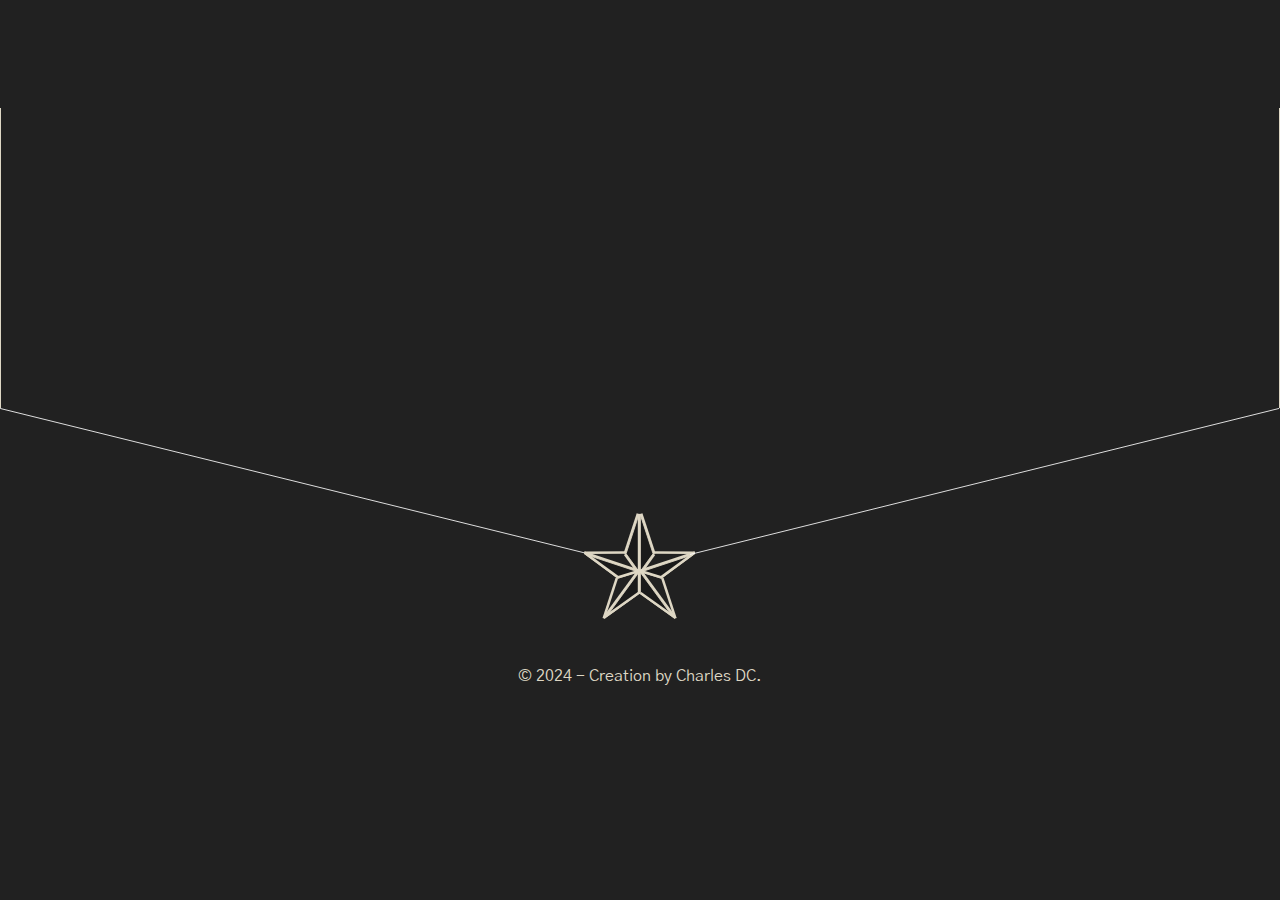
==== projet.html @ 3896d9ea "maj" ====
<!DOCTYPE html>
<html lang="fr">

<head>
    <meta charset="UTF-8">
    <meta name="viewport" content="width=device-width, initial-scale=1.0">
    <meta name="description" content="">
    <title>Designer FullStack - projet personel NMTN</title>
    <link rel="stylesheet" href="./style.css">
</head>

<body>
    <!-- HEADER -->
    <header>
        <nav>
            <ul>
                <li><a href="./index.html">Home</a></li>
            </ul>
        </nav>
    </header>
    <main>
        <div class="border container-1500">
            <div class="pT100">
                <section id="zone-projet" class="container-1200 flex">




                    <!--<div class="width50">
                        <h1 class="mrgB45">${donne.nom}</h1>
                        <p class="mrgB16"><strong>Année:</strong> ${donne.annee}</p>
                        <p class="mrgB16"><strong>Client:</strong> ${donne.client}</p>
                        <p class="mrgB16"><strong>Contexte:</strong> ${donne.context}</p>
                    </div>
                    <div class="width50 swipper-wrapper">
                        <div class="contner swipper-slide">
                            <img id="maDiv" src="./images/${donne.imagePrincipal}" alt="">
                        </div>
                    </div>-->





                    <div>
                        <div id="fullscreen"></div>
                    </div>
                </section>
            </div>
        </div>
    </main>
    <!--FOOTER-->
    <footer>
        <div class="footer-star container-1500">
            <img class="mrgB45" src="./images/Group3.svg" alt="photo d'une etoile">
        </div>
        <p class="texte-center">© 2024 - Creation by Charles DC.</p>
    </footer>
    <!--Script relié-->
    <script src="./projet.js" defer></script>
</body>

</html>
---- style.css ----
@import url('https://fonts.googleapis.com/css2?family=Dancing+Script:wght@400..700&family=Gothic+A1&display=swap');

* {
    padding: 0;
    margin: 0;
    box-sizing: border-box;
}

:root {
    --font-family-Gothic: "Gothic A1", sans-serif;
    --font-family-Dancing: "Dancing Script", cursive;
    --primary-color: #212121;
    --secondary-color: #DED7C4;
}

.bg1 {
    background-color: chocolate;
}

.bg2 {
    background-color: rgb(30, 210, 75);
}

.bg3 {
    background-color: rgb(210, 30, 180);
}

/* FLEXBOX */
.flex {
    display: flex;
    flex-wrap: wrap;
    align-items: center;
}

.align-center {
    align-items: center;
}

.justify-between {
    justify-content: space-between;
}

.justify-center {
    justify-content: center;
}

.texte-center {
    text-align: center;
}

/*POSITIONS*/
.relative {
    position: relative;
}

/* GENERAL */
body {
    background-color: var(--primary-color);
    font-family: var(--font-family-Gothic)
}

img {
    width: 100%;
    height: auto;
    object-fit: cover;
    display: block;
}

h1,
h2,
h3,
h4 {
    color: var(--secondary-color);
}

h1,
h3 {
    font-family: var(--font-family-Dancing);
    font-size: 66px;
}

h2 {
    font-family: var(--font-family-Gothic);
    font-size: 48px;
    letter-spacing: 10px;
}

p {
    color: var(--secondary-color);
    line-height: 1.5rem;
}

/* BOUTONS*/
.btn {
    display: inline-block;
    padding: 10px 50px;
    font-size: 16px;
    font-weight: bold;
    text-align: center;
    text-decoration: none;
    border: none;
    color: var(--primary-color);
    background-color: var(--secondary-color);
    cursor: pointer;
}

/*TAILLES ET CONTAINEURS*/
.width50 {
    width: 50%;
}

.container-1200 {
    max-width: 1200px;
    width: 100%;
    margin-left: auto;
    margin-right: auto;
    padding: 0 16px;
}

.container-1500 {
    max-width: 1500px;
    width: 100%;
    margin-left: auto;
    margin-right: auto;
}

/*MARGES*/
body>section {
    margin-bottom: 200px;
}

.module {
    padding: 16px
}

.mrgB45 {
    margin-bottom: 45px;
}

.mrgB16 {
    margin-bottom: 16px;
}

.mT100 {
    margin-top: 100px;
}

.pT100 {
    padding: 100px 0 200px 0;
}

.mAuto {
    margin: auto;
}

.gap30 {
    gap: 80px;
}

.inter-section {
    padding-bottom: 200px;
}

/*HEADER*/

ul li a {
    color: var(--secondary-color);
    text-decoration: none;
    font-size: 1.3rem;
}

ul {
    list-style-type: none;
}

ul li {
    margin-bottom: 32px;
}

header {
    position: sticky;
    top: 0;
    padding-top: 50px;
    margin-left: -150px;
}

/* ACCEUIL */
.star-home {
    width: 100%;
    height: 88vh;
    background-image: URL('./assets/Texte-Acceuil.svg');
    background-repeat: no-repeat;
    background-position: center;
    filter: drop-shadow(1px 1px 2px);
    position: relative;
}

.title {
    width: 700px;
}

.coder {
    text-align: right;
    margin-top: 20px;
}

.designer {
    border-right: 1px solid var(--secondary-color);
}

/* BORDURES COLOREES*/
.border {
    border-right: 1px solid var(--secondary-color);
    border-left: 1px solid var(--secondary-color);
}

.border-oblique {
    width: calc(50% - (100% - 1500px) / 2);
    margin-left: calc((100% - 1500px) / 2);
    height: 200px;
    background-color: #616161;
    position: relative;
    overflow: hidden;
}

.border-oblique::before {
    content: '';
    position: absolute;
    top: 0;
    left: 0;
    width: 100%;
    height: 100%;
    background: linear-gradient(to top left, transparent 50%, red 50%);
    z-index: 1;
}



.justify-rigth {
    justify-content: flex-end;
}

/* GRILLE PROFILS */

.container-profil {
    display: grid;
    grid-template-columns: 1fr 1fr 1fr;
    grid-template-rows: 1fr 1fr 1fr;
    grid-auto-columns: 1fr;
    gap: 20px 20px;
    grid-auto-flow: row;
    grid-template-areas:
        "bio language logiciel"
        "bio me-contacter framework"
}

.container-profil>div {
    border: 1px solid var(--secondary-color);
}

.name {
    grid-area: name;
}

.me-contacter {
    grid-area: me-contacter;
}

.bio {
    grid-area: bio;
}

.language {
    grid-area: language;
}

.logiciel {
    grid-area: logiciel;
}

.framework {
    grid-area: framework;
}

/*nuage de mots*/
.cloud {
    display: grid;
    grid-template-columns: repeat(auto-fill, minmax(100px, auto));
    gap: 10px;
}

.word {
    font-size: 1rem;
    padding: 5px 10px;
    border-radius: 5px;
    color: var(--secondary-color);
    text-align: center;
    transition: all 0.3s ease;
}

.word:hover {
    transform: scale(1.2);
}

/*PROJETS*/

.container-projets>div {
    border: 1px solid var(--secondary-color);
}

.projet-com {
    background-repeat: no-repeat;
    background-size: cover;
    width: 360px;
    height: 250px;
}

/*ME CONTACTER*/
input[type="text"],
input[type="email"],
textarea {
    background-color: var(--primary-color);
    padding: 10px;
    border: 1px solid var(--secondary-color);
    outline: none;
    color: var(--secondary-color);
    width: 250px;
}

input[type="text"]:focus,
input[type="email"]:focus,
textarea:focus {
    outline: none;
}

.contact>p {
    margin-bottom: 64px;
}

.contact>h3 {
    margin-bottom: 16px;
}

textarea {
    width: 100%;
    height: 200px;
}

/*FOOTER*/
.footer-star {
    width: 100%;
}

.footer-star img {
    width: 100%;
    height: auto;
    object-fit: cover;
}

/* PAGE PROJETS */
.contner {
    width: 100%;
    height: 400px;
    overflow-y: scroll;
}

.contner::-webkit-scrollbar {
    width: 8px;
}

.contner::-webkit-scrollbar-track {
    background: var(--primary-color)
}

.contner::-webkit-scrollbar-thumb {
    background: var(--secondary-color);
}

.contner::-webkit-scrollbar-thumb:hover {
    background: #303030;
}

.fullscreen-image {
    width: 100%;
    height: 100%;
    object-fit: contain;
}

.close-button {
    position: absolute;
    top: 10px;
    right: 10px;
    cursor: pointer;
    color: #fff;
    font-size: 24px;
    position: fixed;
}

@media screen and (max-width: 500px) {
    header {
        display: none;
    }

    .star-home {
        width: 100%;
        height: auto;
    }

    .container-profil {
        grid-template-columns: 1fr;
        grid-template-rows: 1fr 1fr 1fr 1fr 1fr;
        gap: 20px 20px;
        grid-auto-flow: row;
        grid-template-areas:
            "bio"
            "language"
            "logiciel"
            "framework"
            "me-contacter"
    }

    body>section {
        margin-bottom: 100px;
    }

    .footer-star {
        width: 150px;
        margin: auto;
    }

    .star-home {
        width: 100%;
        height: 50vh;
        background-image: URL('./assets/star.svg');
        background-repeat: no-repeat;
        background-position: center;
        background-size: 400px;
        filter: drop-shadow(1px 1px 2px);
        position: relative;
    }

    .title {
        width: 200px;
        position: absolute;
        bottom: -20px;
        left: 50%;
        transform: translate(-50%, -50%);
    }

    h1 {
        font-size: 2rem;
    }

    h2 {
        font-size: 1rem;
    }

    h3 {
        font-size: 4rem;
    }

    .coder {
        text-align: right;
        margin-top: 5px;
    }

    .border-oblique {
        height: 100px;
    }

    input[type="text"],
    input[type="email"],
    textarea {
        width: 100%;
        margin-bottom: 16px;
    }

    .zeze {
        width: 100%;
        margin: 0;
    }

    .projet-com {
        width: 400px;
    }
}
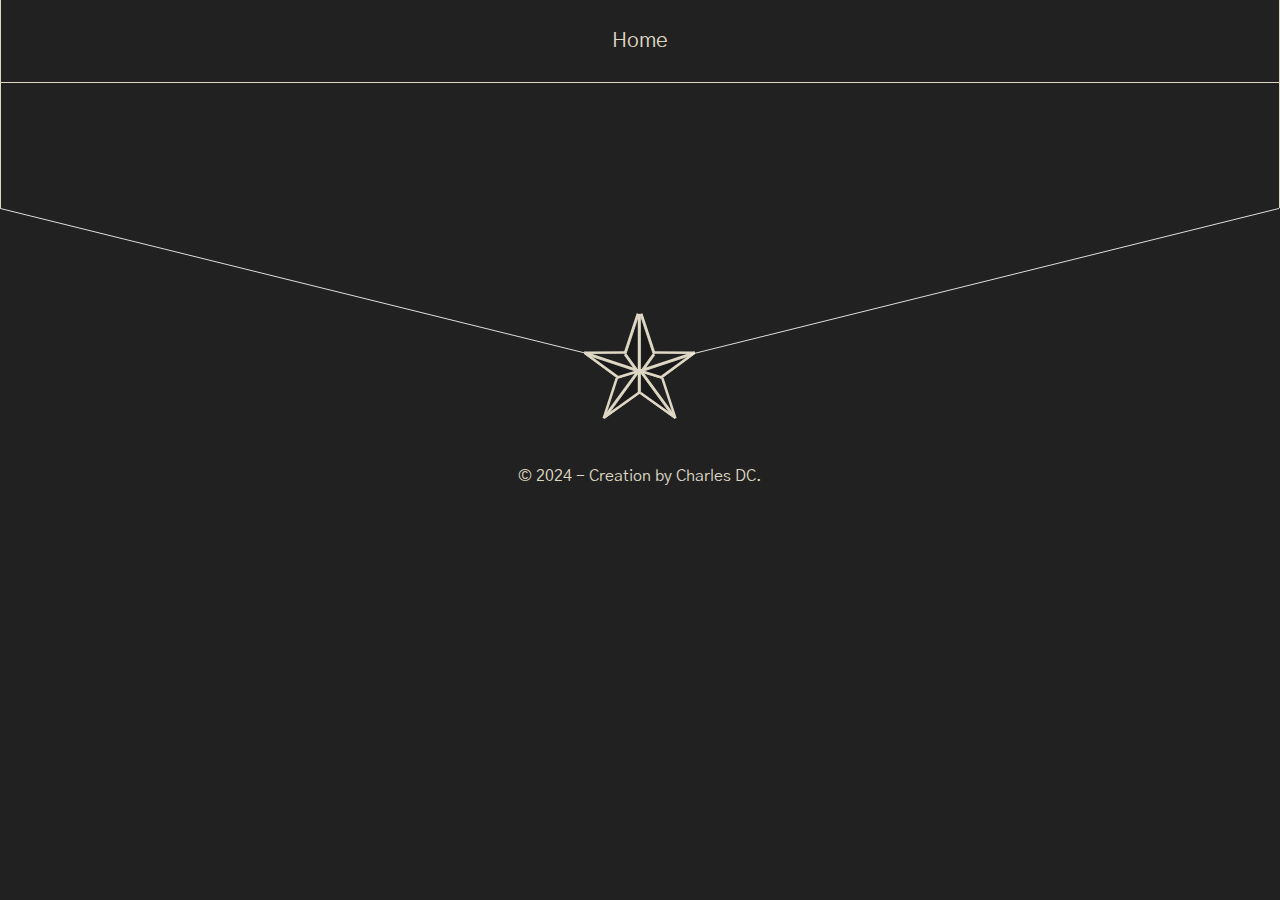
==== commit 563dddb0: "maj" ====
--- a/projet.html
+++ b/projet.html
@@ -10,22 +10,18 @@
 </head>
 
 <body>
-    <!-- HEADER -->
-    <header>
-        <nav>
-            <ul>
-                <li><a href="./index.html">Home</a></li>
-            </ul>
-        </nav>
-    </header>
     <main>
         <div class="border container-1500">
-            <div class="pT100">
-                <section id="zone-projet" class="container-1200 flex">
-
-
-
-
+            <!-- HEADER -->
+            <header class="mrgB45">
+                <nav>
+                    <ul class="flex justify-center gap30">
+                        <li><a href="./index.html">Home</a></li>
+                    </ul>
+                </nav>
+            </header>
+            <div>
+                <section id="zone-projet" class="container-1200 flex pB80">
                     <!--<div class="width50">
                         <h1 class="mrgB45">${donne.nom}</h1>
                         <p class="mrgB16"><strong>Année:</strong> ${donne.annee}</p>
@@ -37,14 +33,6 @@
                             <img id="maDiv" src="./images/${donne.imagePrincipal}" alt="">
                         </div>
                     </div>-->
-
-
-
-
-
-                    <div>
-                        <div id="fullscreen"></div>
-                    </div>
                 </section>
             </div>
         </div>
--- a/style.css
+++ b/style.css
@@ -105,6 +105,10 @@
 }
 
 /*TAILLES ET CONTAINEURS*/
+.w100 {
+    width: 100%;
+}
+
 .width50 {
     width: 50%;
 }
@@ -133,6 +137,10 @@
     padding: 16px
 }
 
+.mrgB125 {
+    margin-bottom: 125px;
+}
+
 .mrgB45 {
     margin-bottom: 45px;
 }
@@ -147,6 +155,10 @@
 
 .pT100 {
     padding: 100px 0 200px 0;
+}
+
+.pB80 {
+    padding-bottom: 80px;
 }
 
 .mAuto {
@@ -173,15 +185,13 @@
     list-style-type: none;
 }
 
-ul li {
-    margin-bottom: 32px;
-}
-
 header {
+    width: 100%;
+    padding: 28px;
+    background-color: var(--primary-color);
     position: sticky;
-    top: 0;
-    padding-top: 50px;
-    margin-left: -150px;
+    top: 0px;
+    border-bottom: 1px solid var(--secondary-color);
 }
 
 /* ACCEUIL */
@@ -247,7 +257,7 @@
     grid-template-columns: 1fr 1fr 1fr;
     grid-template-rows: 1fr 1fr 1fr;
     grid-auto-columns: 1fr;
-    gap: 20px 20px;
+    gap: 40px 40px;
     grid-auto-flow: row;
     grid-template-areas:
         "bio language logiciel"
@@ -260,10 +270,13 @@
 
 .name {
     grid-area: name;
+
 }
 
 .me-contacter {
     grid-area: me-contacter;
+
+
 }
 
 .bio {
@@ -380,107 +393,24 @@
     background: #303030;
 }
 
-.fullscreen-image {
-    width: 100%;
+/*fenêtre en plein écran */
+#plein-ecran {
+    position: fixed;
+    top: 50%;
+    left: 50%;
+    transform: translate(-50%, -50%);
+    width: 80%;
     height: 100%;
-    object-fit: contain;
-}
-
-.close-button {
-    position: absolute;
+    display: none;
+    overflow: auto;
+}
+
+.fermer {
+    position: fixed;
     top: 10px;
     right: 10px;
+    color: #000000;
+    font-size: 48px;
+    font-weight: 700;
     cursor: pointer;
-    color: #fff;
-    font-size: 24px;
-    position: fixed;
-}
-
-@media screen and (max-width: 500px) {
-    header {
-        display: none;
-    }
-
-    .star-home {
-        width: 100%;
-        height: auto;
-    }
-
-    .container-profil {
-        grid-template-columns: 1fr;
-        grid-template-rows: 1fr 1fr 1fr 1fr 1fr;
-        gap: 20px 20px;
-        grid-auto-flow: row;
-        grid-template-areas:
-            "bio"
-            "language"
-            "logiciel"
-            "framework"
-            "me-contacter"
-    }
-
-    body>section {
-        margin-bottom: 100px;
-    }
-
-    .footer-star {
-        width: 150px;
-        margin: auto;
-    }
-
-    .star-home {
-        width: 100%;
-        height: 50vh;
-        background-image: URL('./assets/star.svg');
-        background-repeat: no-repeat;
-        background-position: center;
-        background-size: 400px;
-        filter: drop-shadow(1px 1px 2px);
-        position: relative;
-    }
-
-    .title {
-        width: 200px;
-        position: absolute;
-        bottom: -20px;
-        left: 50%;
-        transform: translate(-50%, -50%);
-    }
-
-    h1 {
-        font-size: 2rem;
-    }
-
-    h2 {
-        font-size: 1rem;
-    }
-
-    h3 {
-        font-size: 4rem;
-    }
-
-    .coder {
-        text-align: right;
-        margin-top: 5px;
-    }
-
-    .border-oblique {
-        height: 100px;
-    }
-
-    input[type="text"],
-    input[type="email"],
-    textarea {
-        width: 100%;
-        margin-bottom: 16px;
-    }
-
-    .zeze {
-        width: 100%;
-        margin: 0;
-    }
-
-    .projet-com {
-        width: 400px;
-    }
 }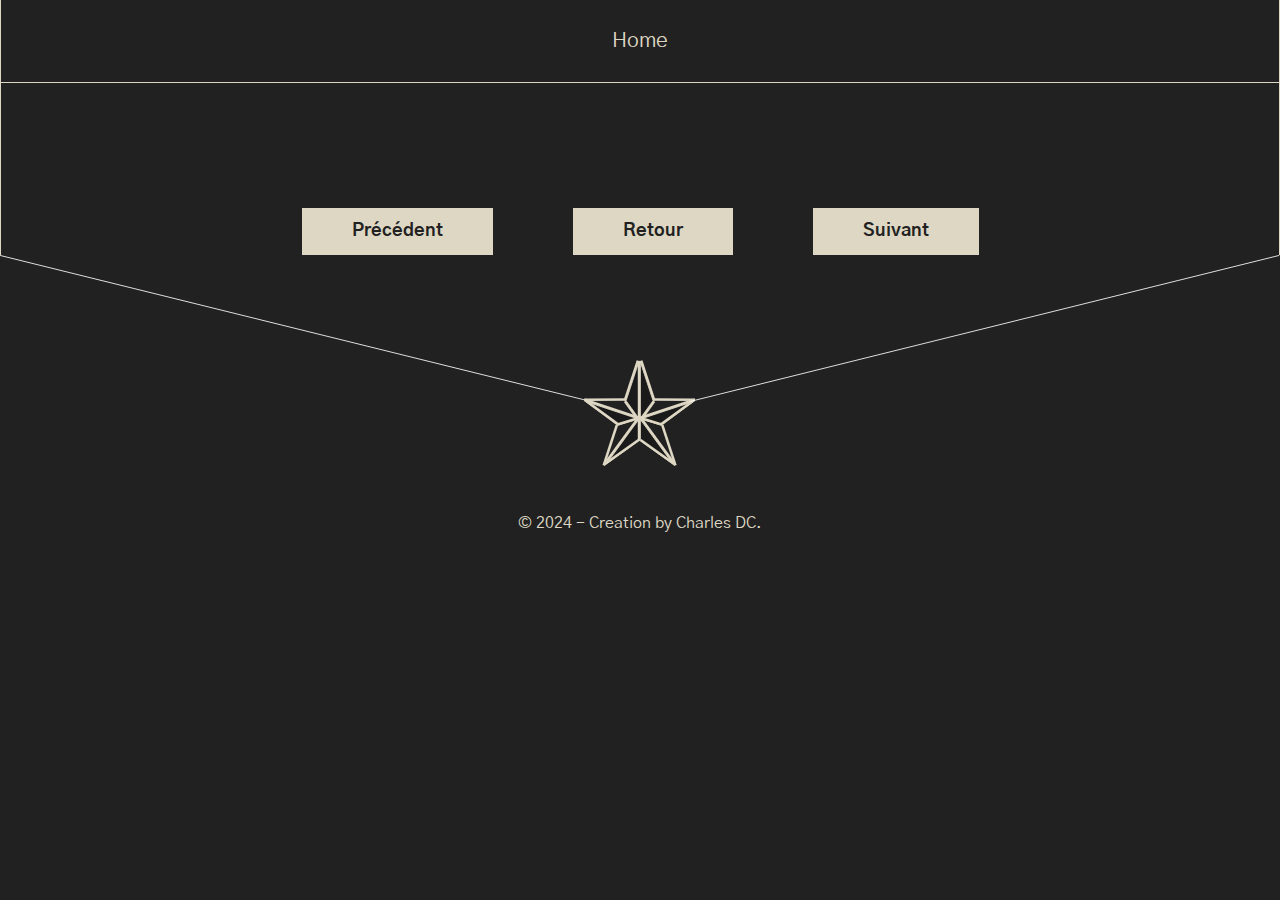
==== commit 26fbd4eb: "maj" ====
--- a/projet.html
+++ b/projet.html
@@ -34,6 +34,11 @@
                         </div>
                     </div>-->
                 </section>
+                <div class="flex justify-center gap30">
+                    <a class="btn" id="precedent">Précédent</a>
+                    <a href="./index.html#projet" class="btn" id="retour">Retour</a>
+                    <a class="btn" id="suivant">Suivant</a>
+                </div>
             </div>
         </div>
     </main>
--- a/style.css
+++ b/style.css
@@ -89,6 +89,7 @@
     color: var(--secondary-color);
     line-height: 1.5rem;
 }
+
 
 /* BOUTONS*/
 .btn {
@@ -134,7 +135,9 @@
 }
 
 .module {
-    padding: 16px
+    padding: 16px;
+    position: relative;
+    overflow: hidden;
 }
 
 .mrgB125 {
@@ -171,6 +174,20 @@
 
 .inter-section {
     padding-bottom: 200px;
+}
+
+/*EFFET SOURIS*/
+
+.halo {
+    background-color: var(--secondary-color);
+    transform: translate(-50%, -50%);
+    filter: blur(120px);
+    position: absolute;
+    width: 150px;
+    height: 150px;
+    border-radius: 50%;
+    pointer-events: none;
+    display: none;
 }
 
 /*HEADER*/
@@ -179,6 +196,11 @@
     color: var(--secondary-color);
     text-decoration: none;
     font-size: 1.3rem;
+}
+
+ul li:hover {
+    transition: transform 0.3s ease;
+    transform: scale(1.05);
 }
 
 ul {
@@ -192,6 +214,7 @@
     position: sticky;
     top: 0px;
     border-bottom: 1px solid var(--secondary-color);
+    z-index: 1;
 }
 
 /* ACCEUIL */
@@ -222,32 +245,6 @@
 .border {
     border-right: 1px solid var(--secondary-color);
     border-left: 1px solid var(--secondary-color);
-}
-
-.border-oblique {
-    width: calc(50% - (100% - 1500px) / 2);
-    margin-left: calc((100% - 1500px) / 2);
-    height: 200px;
-    background-color: #616161;
-    position: relative;
-    overflow: hidden;
-}
-
-.border-oblique::before {
-    content: '';
-    position: absolute;
-    top: 0;
-    left: 0;
-    width: 100%;
-    height: 100%;
-    background: linear-gradient(to top left, transparent 50%, red 50%);
-    z-index: 1;
-}
-
-
-
-.justify-rigth {
-    justify-content: flex-end;
 }
 
 /* GRILLE PROFILS */
@@ -275,8 +272,6 @@
 
 .me-contacter {
     grid-area: me-contacter;
-
-
 }
 
 .bio {
@@ -308,7 +303,6 @@
     border-radius: 5px;
     color: var(--secondary-color);
     text-align: center;
-    transition: all 0.3s ease;
 }
 
 .word:hover {
@@ -324,8 +318,17 @@
 .projet-com {
     background-repeat: no-repeat;
     background-size: cover;
+    background-position: center;
     width: 360px;
     height: 250px;
+    transition: transform 0.3s ease;
+    filter: sepia(100%) brightness(70%);
+}
+
+.projet-com:hover {
+    transform: scale(1.05);
+    box-shadow: 0px 0px 10px rgba(0, 0, 0, 0.9);
+    filter: none;
 }
 
 /*ME CONTACTER*/
@@ -403,14 +406,157 @@
     height: 100%;
     display: none;
     overflow: auto;
+    z-index: 2;
+}
+
+#plein-ecran::-webkit-scrollbar {
+    width: 8px;
+}
+
+#plein-ecran::-webkit-scrollbar-track {
+    background: var(--primary-color)
+}
+
+#plein-ecran::-webkit-scrollbar-thumb {
+    background: var(--secondary-color);
+}
+
+#plein-ecran::-webkit-scrollbar-thumb:hover {
+    background: #303030;
 }
 
 .fermer {
+    width: 50px;
     position: fixed;
     top: 10px;
-    right: 10px;
-    color: #000000;
-    font-size: 48px;
+    right: 20px;
+    color: var(--primary-color);
+    background-color: var(--secondary-color);
+    font-size: 36px;
     font-weight: 700;
     cursor: pointer;
+    text-align: center;
+    padding-top: 5px;
+}
+
+
+/* Petite taille d'écran */
+@media screen and (max-width: 576px) {
+
+    /* Header */
+    header {
+        padding: 15px;
+    }
+
+    /* Menu */
+    ul li a {
+        font-size: 1rem;
+    }
+
+    /* Titres */
+    h1,
+    h3 {
+        font-size: 32px;
+    }
+
+    h2 {
+        font-size: 24px;
+        letter-spacing: 5px;
+    }
+
+    /* Boutons */
+    .btn {
+        padding: 8px 20px;
+        font-size: 14px;
+    }
+
+    /* Conteneurs */
+    .container-1200,
+    .container-1500 {
+        padding: 0 10px;
+    }
+
+    /* Profil */
+    .container-profil {
+        grid-template-columns: 1fr;
+        grid-template-areas:
+            "bio"
+            "language"
+            "logiciel"
+            "me-contacter"
+            "framework";
+    }
+
+    /* Projets */
+    .projet-com {
+        width: 100%;
+        height: 200px;
+    }
+
+    /* Me contacter */
+    input[type="text"],
+    input[type="email"],
+    textarea {
+        width: 100%;
+    }
+}
+
+/* Moyenne taille d'écran */
+@media screen and (min-width: 377px) and (max-width: 991px) {
+
+    /* Titres */
+    h1,
+    h3 {
+        font-size: 48px;
+    }
+
+    h2 {
+        font-size: 36px;
+        letter-spacing: 8px;
+    }
+
+    .d-noneR {
+        display: none;
+    }
+
+    #zone {
+        width: 100%;
+    }
+
+    /* Boutons */
+    .btn {
+        padding: 10px 30px;
+        font-size: 16px;
+    }
+
+    /* Profil */
+    .container-profil {
+        grid-template-columns: repeat(1, 1fr);
+    }
+}
+
+/* Grande taille d'écran */
+@media screen and (min-width: 992px) {
+
+    /* Titres */
+    h1,
+    h3 {
+        font-size: 66px;
+    }
+
+    h2 {
+        font-size: 48px;
+        letter-spacing: 10px;
+    }
+
+    /* Boutons */
+    .btn {
+        padding: 12px 50px;
+        font-size: 18px;
+    }
+
+    /* Profil */
+    .container-profil {
+        grid-template-columns: repeat(2, 1fr);
+    }
 }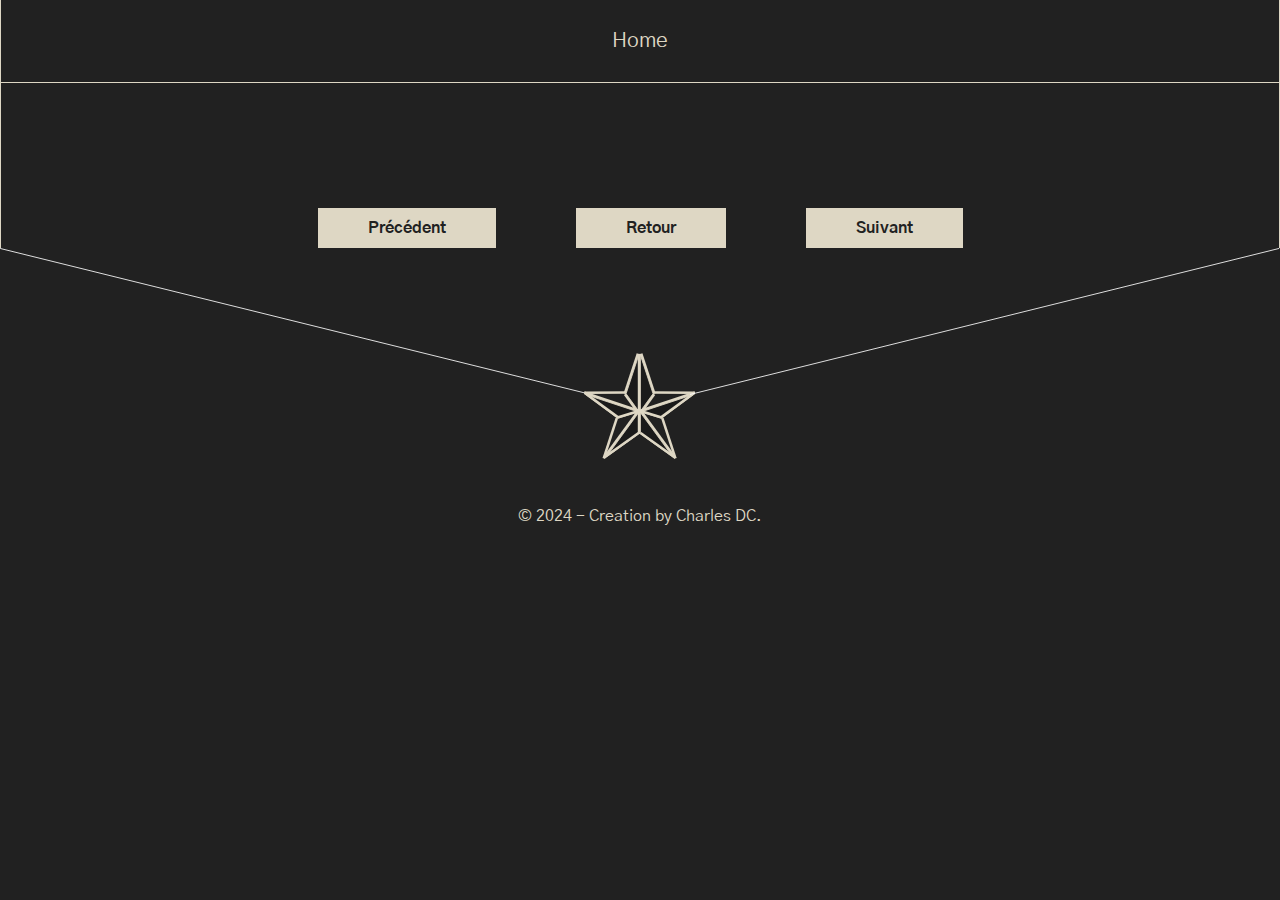
==== commit bac1621b: "maj" ====
--- a/projet.html
+++ b/projet.html
@@ -13,7 +13,7 @@
     <main>
         <div class="border container-1500">
             <!-- HEADER -->
-            <header class="mrgB45">
+            <header class="mrgB45 projR">
                 <nav>
                     <ul class="flex justify-center gap30">
                         <li><a href="./index.html">Home</a></li>
@@ -21,7 +21,7 @@
                 </nav>
             </header>
             <div>
-                <section id="zone-projet" class="container-1200 flex pB80">
+                <section id="zone-projet" class="container-1200 flex justify-between pB80">
                     <!--<div class="width50">
                         <h1 class="mrgB45">${donne.nom}</h1>
                         <p class="mrgB16"><strong>Année:</strong> ${donne.annee}</p>
@@ -36,7 +36,7 @@
                 </section>
                 <div class="flex justify-center gap30">
                     <a class="btn" id="precedent">Précédent</a>
-                    <a href="./index.html#projet" class="btn" id="retour">Retour</a>
+                    <a href="./index.html#projets" class="btn" id="retour">Retour</a>
                     <a class="btn" id="suivant">Suivant</a>
                 </div>
             </div>
--- a/style.css
+++ b/style.css
@@ -13,18 +13,6 @@
     --secondary-color: #DED7C4;
 }
 
-.bg1 {
-    background-color: chocolate;
-}
-
-.bg2 {
-    background-color: rgb(30, 210, 75);
-}
-
-.bg3 {
-    background-color: rgb(210, 30, 180);
-}
-
 /* FLEXBOX */
 .flex {
     display: flex;
@@ -51,6 +39,14 @@
 /*POSITIONS*/
 .relative {
     position: relative;
+}
+
+.d-none {
+    display: none;
+}
+
+.d-block {
+    display: block;
 }
 
 /* GENERAL */
@@ -114,6 +110,10 @@
     width: 50%;
 }
 
+.width40 {
+    width: 40%;
+}
+
 .container-1200 {
     max-width: 1200px;
     width: 100%;
@@ -170,6 +170,10 @@
 
 .gap30 {
     gap: 80px;
+}
+
+.gap10 {
+    gap: 30px;
 }
 
 .inter-section {
@@ -217,6 +221,15 @@
     z-index: 1;
 }
 
+.logoMini {
+    background-image: URL('./assets/logo.svg');
+    background-repeat: no-repeat;
+    background-size: contain;
+    background-position: center;
+    height: 35px;
+    width: 35px;
+}
+
 /* ACCEUIL */
 .star-home {
     width: 100%;
@@ -267,7 +280,17 @@
 
 .name {
     grid-area: name;
-
+}
+
+.logo {
+    background-image: URL('./assets/logo.svg');
+    background-repeat: no-repeat;
+    background-size: contain;
+    background-position: center;
+    height: 100px;
+    width: 100px;
+    display: grid;
+    margin: 32px 35%;
 }
 
 .me-contacter {
@@ -439,18 +462,109 @@
     padding-top: 5px;
 }
 
+/* MENU BURGER */
+.burger-menu {
+    width: 30px;
+    height: 20px;
+    position: relative;
+    cursor: pointer;
+
+}
+
+.bar {
+    width: 100%;
+    height: 3px;
+    background-color: var(--secondary-color);
+    position: absolute;
+    transition: transform 0.3s, opacity 0.3s;
+}
+
+.bar:nth-child(1) {
+    top: 0;
+}
+
+.bar:nth-child(2) {
+    top: 50%;
+    transform: translateY(-50%);
+}
+
+.bar:nth-child(3) {
+    bottom: 0;
+}
+
+.burger-menu.open .bar:nth-child(1) {
+    transform: translateY(8px) rotate(45deg);
+}
+
+.burger-menu.open .bar:nth-child(2) {
+    opacity: 0;
+}
+
+.burger-menu.open .bar:nth-child(3) {
+    transform: translateY(-8px) rotate(-45deg);
+}
+
+.fenetre-menu {
+    width: 100%;
+    height: 100vh;
+    background-color: var(--primary-color);
+    position: fixed;
+    top: 78px;
+    left: 0;
+    z-index: 1;
+}
+
+.fenetre-menu ul {
+    padding: 25px;
+    color: var(--secondary-color);
+    font-size: 32px;
+    font-weight: 700;
+    list-style-type: none;
+    text-align: center;
+    line-height: 50px;
+}
+
+.starMini {
+    background-image: URL('./assets/footer-star.svg');
+    background-repeat: no-repeat;
+    background-size: cover;
+    background-position: center;
+    width: 100px;
+    height: 100px;
+
+}
+
 
 /* Petite taille d'écran */
 @media screen and (max-width: 576px) {
-
-    /* Header */
     header {
-        padding: 15px;
-    }
-
-    /* Menu */
-    ul li a {
-        font-size: 1rem;
+        display: flex;
+        align-items: center;
+        justify-content: space-between;
+    }
+
+    .starMini {
+        display: block;
+    }
+
+    .logo {
+        display: none;
+    }
+
+    .logoMini {
+        display: block;
+    }
+
+    .burger-menu {
+        display: block;
+    }
+
+    .mrgB125 {
+        margin-bottom: 50px;
+    }
+
+    .menuD {
+        display: none;
     }
 
     /* Titres */
@@ -464,33 +578,34 @@
         letter-spacing: 5px;
     }
 
+    .d-noneR {
+        display: none;
+    }
+
     /* Boutons */
     .btn {
         padding: 8px 20px;
         font-size: 14px;
     }
 
-    /* Conteneurs */
-    .container-1200,
-    .container-1500 {
-        padding: 0 10px;
-    }
-
-    /* Profil */
     .container-profil {
+        display: block;
         grid-template-columns: 1fr;
+        grid-template-rows: 1fr 1fr 1fr 1fr 1fr;
+        grid-auto-columns: 1fr;
+        gap: 5px 5px;
+        grid-auto-flow: row;
         grid-template-areas:
-            "bio"
-            "language"
-            "logiciel"
-            "me-contacter"
-            "framework";
-    }
-
-    /* Projets */
-    .projet-com {
-        width: 100%;
-        height: 200px;
+            "bio language logiciel"
+            "bio me-contacter framework"
+    }
+
+    .inter-section {
+        padding-bottom: 50px;
+    }
+
+    .border {
+        border: none;
     }
 
     /* Me contacter */
@@ -498,11 +613,33 @@
     input[type="email"],
     textarea {
         width: 100%;
+        margin-bottom: 16px;
+    }
+
+    .zeze {
+        width: 100%;
+    }
+
+    #zone {
+        width: 100%;
+        justify-content: center;
+    }
+
+    /*PAGE PROJET*/
+    .w100R {
+        width: 100%;
+    }
+
+    #retour {
+        display: none;
     }
 }
 
 /* Moyenne taille d'écran */
-@media screen and (min-width: 377px) and (max-width: 991px) {
+@media screen and (min-width: 377px) and (max-width: 900px) {
+    .starMini {
+        display: block;
+    }
 
     /* Titres */
     h1,
@@ -510,6 +647,10 @@
         font-size: 48px;
     }
 
+    .border {
+        border: none;
+    }
+
     h2 {
         font-size: 36px;
         letter-spacing: 8px;
@@ -517,10 +658,6 @@
 
     .d-noneR {
         display: none;
-    }
-
-    #zone {
-        width: 100%;
     }
 
     /* Boutons */
@@ -529,34 +666,8 @@
         font-size: 16px;
     }
 
-    /* Profil */
-    .container-profil {
-        grid-template-columns: repeat(1, 1fr);
-    }
-}
-
-/* Grande taille d'écran */
-@media screen and (min-width: 992px) {
-
-    /* Titres */
-    h1,
-    h3 {
-        font-size: 66px;
-    }
-
-    h2 {
-        font-size: 48px;
-        letter-spacing: 10px;
-    }
-
-    /* Boutons */
-    .btn {
-        padding: 12px 50px;
-        font-size: 18px;
-    }
-
-    /* Profil */
-    .container-profil {
-        grid-template-columns: repeat(2, 1fr);
+    /*PAGE PROJET*/
+    .w100R {
+        width: 100%;
     }
 }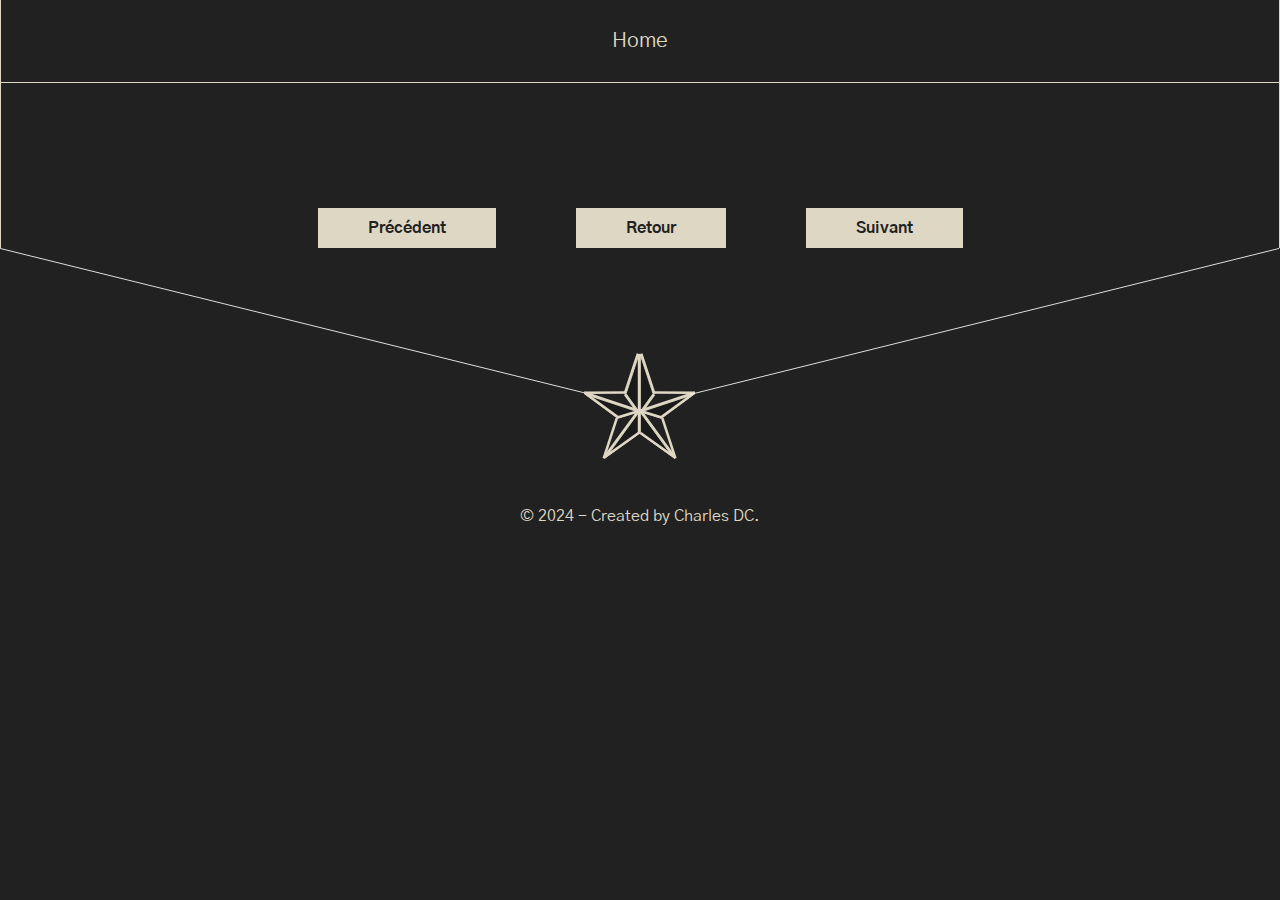
==== commit 736d7aef: "maj" ====
--- a/projet.html
+++ b/projet.html
@@ -47,7 +47,7 @@
         <div class="footer-star container-1500">
             <img class="mrgB45" src="./images/Group3.svg" alt="photo d'une etoile">
         </div>
-        <p class="texte-center">© 2024 - Creation by Charles DC.</p>
+        <p class="texte-center mrgB16">© 2024 - Created by Charles DC.</p>
     </footer>
     <!--Script relié-->
     <script src="./projet.js" defer></script>
--- a/style.css
+++ b/style.css
@@ -323,7 +323,6 @@
 .word {
     font-size: 1rem;
     padding: 5px 10px;
-    border-radius: 5px;
     color: var(--secondary-color);
     text-align: center;
 }
@@ -346,6 +345,7 @@
     height: 250px;
     transition: transform 0.3s ease;
     filter: sepia(100%) brightness(70%);
+    margin-top: 45px;
 }
 
 .projet-com:hover {
@@ -534,6 +534,14 @@
 
 }
 
+.input-error {https://chrldc.github.io/Portfolio/projet.html?ref=ms
+    border: 1px solid rgb(255, 0, 0);
+}
+
+.p-error {
+    color: red;
+    font-size: 14px;
+}
 
 /* Petite taille d'écran */
 @media screen and (max-width: 576px) {
@@ -580,6 +588,46 @@
 
     .d-noneR {
         display: none;
+    }
+
+    /* SLIDER */
+    .carousel-container {
+        width: 100%;
+        overflow-x: scroll;
+    }
+
+    .carousel-slides {
+        display: flex;
+        flex-wrap: nowrap;
+        width: fit-content;
+        gap: 10px;
+    }
+
+    .carousel-item {
+        scroll-snap-align: start;
+        width: 600px;
+        position: relative;
+    }
+
+    .projet-com {
+        width: 430px;
+        margin-bottom: 16px;
+    }
+
+    .carousel-container::-webkit-scrollbar {
+        width: 8px;
+    }
+
+    .carousel-container::-webkit-scrollbar-track {
+        background: var(--primary-color)
+    }
+
+    .carousel-container::-webkit-scrollbar-thumb {
+        background: var(--secondary-color);
+    }
+
+    .carousel-container::-webkit-scrollbar-thumb:hover {
+        background: #303030;
     }
 
     /* Boutons */
@@ -633,6 +681,18 @@
     #retour {
         display: none;
     }
+
+    .contner {
+        height: 300px;
+    }
+
+    #plein-ecran {
+        width: 100%;
+    }
+
+    .projR {
+        justify-content: center;
+    }
 }
 
 /* Moyenne taille d'écran */
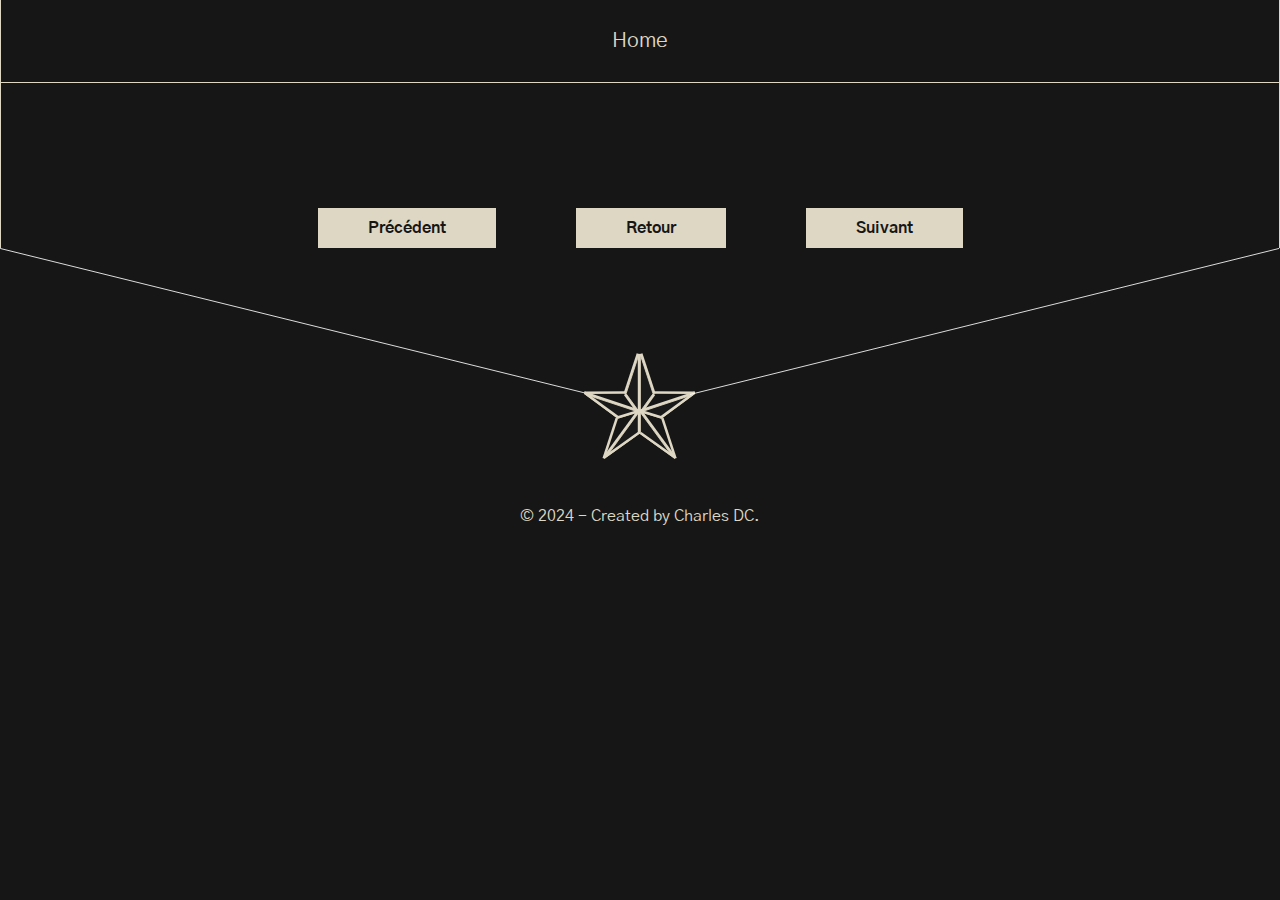
==== commit d91c2129: "maj" ====
--- a/projet.html
+++ b/projet.html
@@ -9,31 +9,49 @@
     <link rel="stylesheet" href="./style.css">
 </head>
 
+
 <body>
     <main>
+        <!-- Conteneur principal -->
         <div class="border container-1500">
             <!-- HEADER -->
             <header class="mrgB45 projR">
+                <!-- Barre de navigation -->
                 <nav>
                     <ul class="flex justify-center gap30">
                         <li><a href="./index.html">Home</a></li>
                     </ul>
                 </nav>
             </header>
+            <!-- Section de présentation du projet -->
             <div>
                 <section id="zone-projet" class="container-1200 flex justify-between pB80">
-                    <!--<div class="width50">
+                    <!-- Contenu du projet -->
+                    <!-- Les détails du projet seront insérés ici -->
+                    <!-- Exemple de structure à utiliser pour chaque projet -->
+                    <!--
+                    <div class="width40 w100R">
                         <h1 class="mrgB45">${donne.nom}</h1>
+                        ${donne.lien ? `<p class="mrgB16"><a id="lien-projet-${donne.reference}" class="voir-projet" href="${donne.lien}">Voir le projet</a></p>` : ''}
                         <p class="mrgB16"><strong>Année:</strong> ${donne.annee}</p>
                         <p class="mrgB16"><strong>Client:</strong> ${donne.client}</p>
-                        <p class="mrgB16"><strong>Contexte:</strong> ${donne.context}</p>
+                        <p class="mrgB16"><strong>Technologies:</strong> ${donne.technologies}</p>
+                        <p class="mrgB16"><strong>Description:</strong><br> ${donne.description}</p>
+                        <p class="mrgB16"><strong>Expérience retenue:</strong><br> ${donne.experience}</p>
                     </div>
-                    <div class="width50 swipper-wrapper">
-                        <div class="contner swipper-slide">
-                            <img id="maDiv" src="./images/${donne.imagePrincipal}" alt="">
+                    <div class="width50 w100R">
+                        <div class="contner">
+                            <img class="img-projet" src="./images/${donne.imagePrincipal}" alt="${donne.nom}" onclick="afficherPleinEcran(this)">
+                            <div id="plein-ecran">
+                                <span class="fermer" onclick="fermerPleinEcran()">&times;</span>
+                                <img id="image-plein-ecran" src="" alt="">
+                            </div>
                         </div>
-                    </div>-->
+                        <p>Cliquez sur l'image pour visualiser en plein écran.</p>
+                    </div>
+                    -->
                 </section>
+                <!-- Boutons de navigation entre les projets -->
                 <div class="flex justify-center gap30">
                     <a class="btn" id="precedent">Précédent</a>
                     <a href="./index.html#projets" class="btn" id="retour">Retour</a>
@@ -42,15 +60,17 @@
             </div>
         </div>
     </main>
-    <!--FOOTER-->
+    <!-- FOOTER -->
     <footer>
         <div class="footer-star container-1500">
+            <!-- Image du footer -->
             <img class="mrgB45" src="./images/Group3.svg" alt="photo d'une etoile">
         </div>
+        <!-- Texte du footer -->
         <p class="texte-center mrgB16">© 2024 - Created by Charles DC.</p>
     </footer>
     <!--Script relié-->
+    <!-- Script JavaScript -->
     <script src="./projet.js" defer></script>
 </body>
-
 </html>--- a/style.css
+++ b/style.css
@@ -9,8 +9,21 @@
 :root {
     --font-family-Gothic: "Gothic A1", sans-serif;
     --font-family-Dancing: "Dancing Script", cursive;
-    --primary-color: #212121;
+    --primary-color: #161616;
     --secondary-color: #DED7C4;
+}
+
+.slog {
+    font-family: var(--font-family-Dancing);
+    font-size: 32px;
+}
+
+.voir-projet {
+    color: var(--secondary-color);
+    text-decoration: none;
+    font-size: 20px;
+    font-weight: 700;
+    cursor: pointer;
 }
 
 /* FLEXBOX */
@@ -77,7 +90,7 @@
 
 h2 {
     font-family: var(--font-family-Gothic);
-    font-size: 48px;
+    font-size: 42px;
     letter-spacing: 10px;
 }
 
@@ -237,6 +250,7 @@
     background-image: URL('./assets/Texte-Acceuil.svg');
     background-repeat: no-repeat;
     background-position: center;
+    background-size: contain;
     filter: drop-shadow(1px 1px 2px);
     position: relative;
 }
@@ -534,7 +548,7 @@
 
 }
 
-.input-error {https://chrldc.github.io/Portfolio/projet.html?ref=ms
+.input-error {
     border: 1px solid rgb(255, 0, 0);
 }
 
@@ -612,6 +626,7 @@
     .projet-com {
         width: 430px;
         margin-bottom: 16px;
+        margin-top: 8px;
     }
 
     .carousel-container::-webkit-scrollbar {
@@ -645,7 +660,11 @@
         grid-auto-flow: row;
         grid-template-areas:
             "bio language logiciel"
-            "bio me-contacter framework"
+            "bio me-contacter framework";
+    }
+
+    .container-profil>div {
+        margin-bottom: 8px;
     }
 
     .inter-section {
@@ -673,6 +692,7 @@
         justify-content: center;
     }
 
+
     /*PAGE PROJET*/
     .w100R {
         width: 100%;
@@ -730,4 +750,4 @@
     .w100R {
         width: 100%;
     }
-}+}
